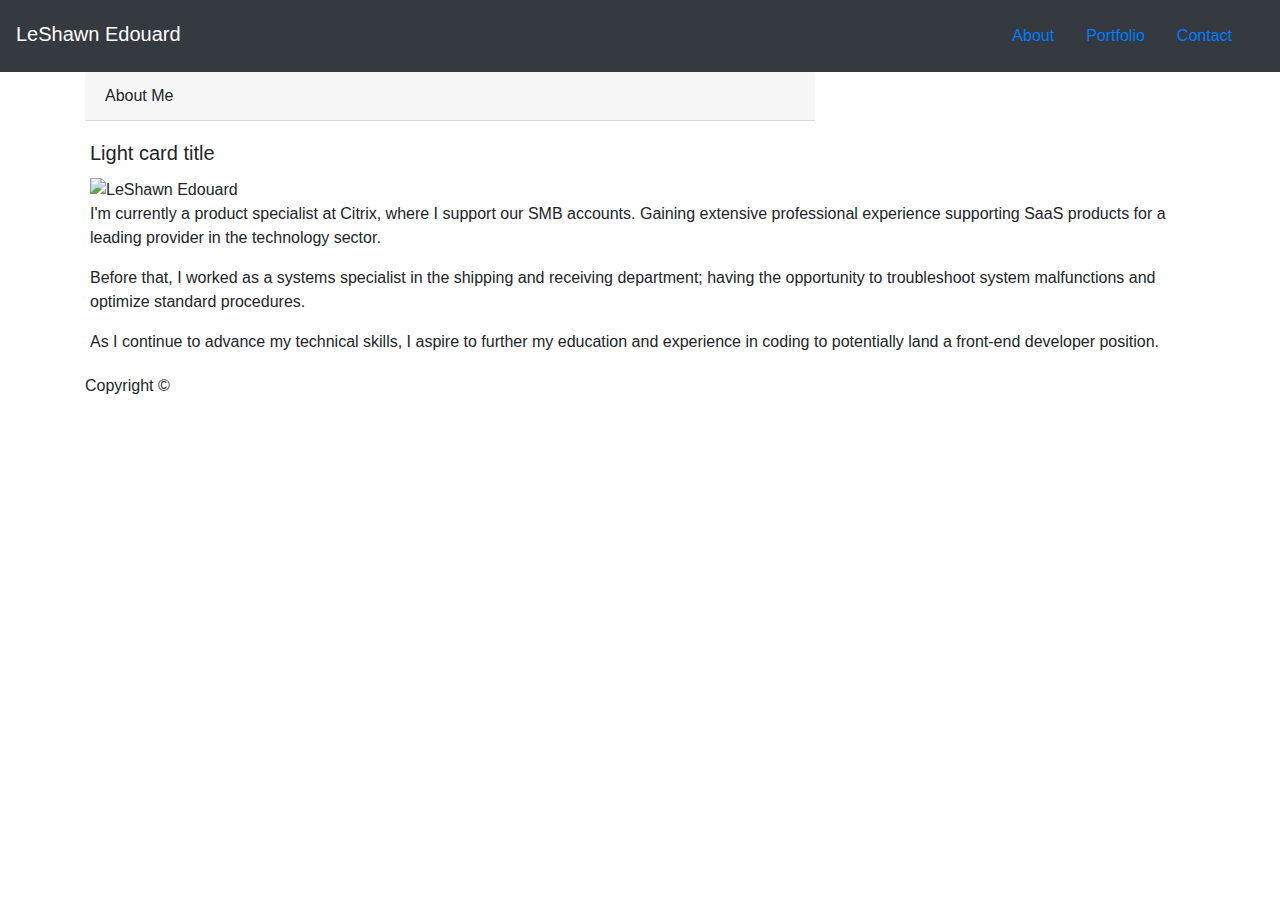
==== index.html @ b6b4a984 "Converted maint-content section from html to Bootstrap" ====
<!doctype html>
<html lang="en-us">

<head>
  <meta charset="UTF-8">
  <title>About | Your Name</title>
  <link rel="stylesheet" href="https://stackpath.bootstrapcdn.com/bootstrap/4.3.1/css/bootstrap.min.css" integrity="sha384-ggOyR0iXCbMQv3Xipma34MD+dH/1fQ784/j6cY/iJTQUOhcWr7x9JvoRxT2MZw1T" crossorigin="anonymous">
  <link rel="stylesheet" type="text/css" href="assets/css/style.css">
</head>

<body>
  <nav class="navbar navbar-expand-lg navbar-dark bg-dark">
    <span class="navbar-brand mb-1 h1">LeShawn Edouard</span>
    <button class="navbar-toggler" type="button" data-toggle="collapse" data-target="#navbarSupportContent"
      aria-controls="navbarSupportedContent" aria-expanded="false" aria-label="Toggle navigation">
      <span class="navbar-toggler-icon"></span>
    </button>
    <div class="collapse navbar-collapse" id="navbarSupportedContent">
      <ul class="navbar nav ml-auto">
        <li class="nav-item">
          <a class="nav-link active" href="#">About</a>
        </li>
        <li class="nav-item">
          <a class="nav-link active" href="#">Portfolio</a>
        </li>
        <li class="nav-item">
          <a class="nav-link active" href="#">Contact</a>
        </li>
      </ul>
    </div>
  </nav>

  <div class="container">
    <div class="row">
      <div class="col-md-8">
        <div class="card-header">About Me</div></div>
          <div class="card-body">
            <h5 class="card-title">Light card title</h5>
            <img src=https://media.licdn.com/dms/image/C5603AQFyxFHCx1GUyw/profile-displayphoto-shrink_200_200/0?e=1554940800&v=beta&t=RhmMfVXSX6F5E5WJxNRILof1QL9oDq3vGXuPM7QDJfo class="auth-image" alt="LeShawn Edouard">
            <p class="card-text">I'm currently a product specialist at Citrix, where I support our SMB accounts. Gaining extensive professional experience supporting SaaS products for a leading provider in the technology sector.</p>
            <p class="card-text">Before that, I worked as a systems specialist in the shipping and receiving department; having the opportunity to troubleshoot system malfunctions and optimize standard procedures.</p>
            <p class="card-text">As I continue to advance my technical skills, I aspire to further my education and experience in coding to potentially land a front-end developer position.</p>
          </div>
      </div>
    </div>
  </div>



  <footer>
    <div class="container">
      Copyright &copy; 
    </div>
  </footer>
</body>

</html>
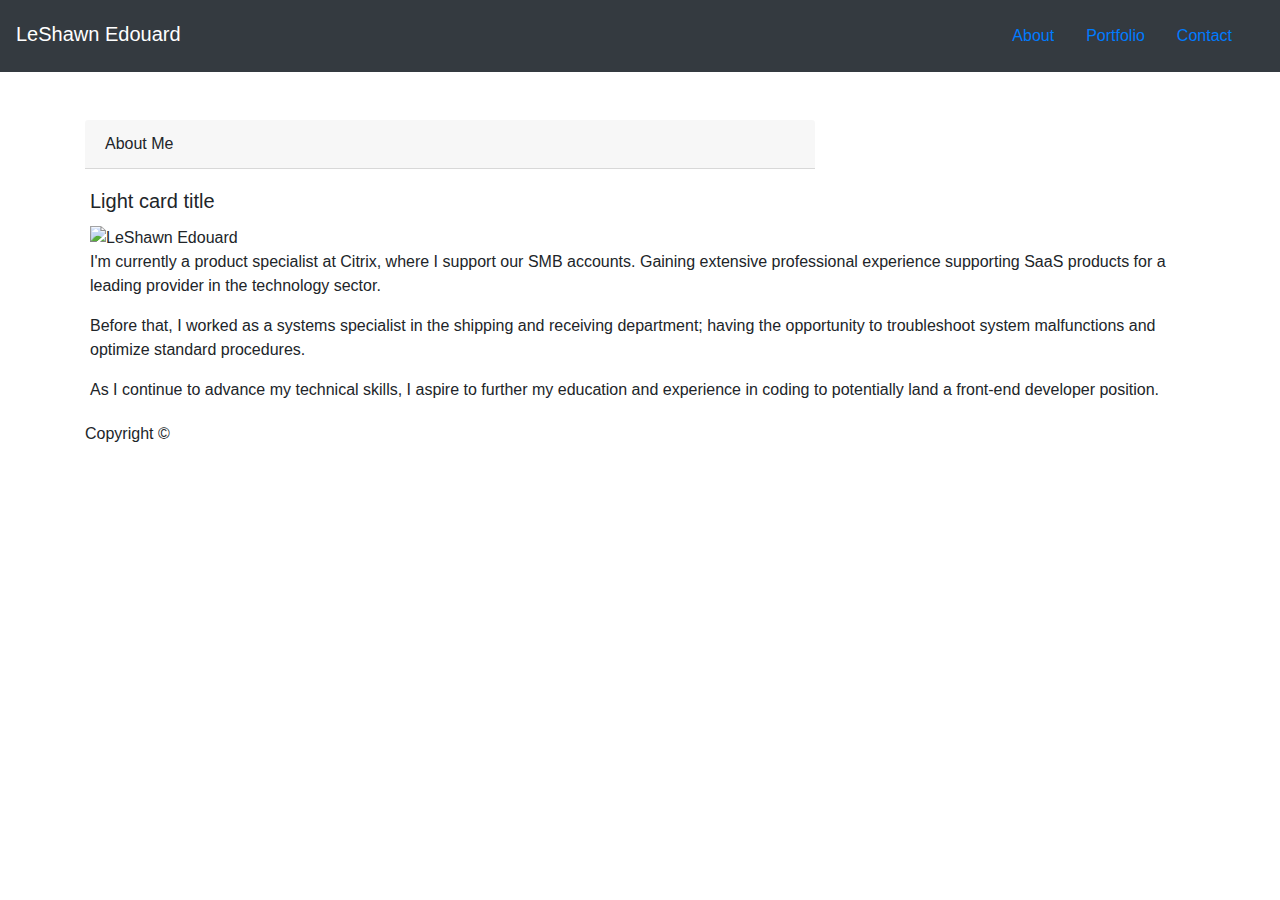
==== commit 72b1fa17: "Added line break between main-content and header" ====
--- a/index.html
+++ b/index.html
@@ -30,6 +30,9 @@
     </div>
   </nav>
 
+  <br>
+  <br>
+
   <div class="container">
     <div class="row">
       <div class="col-md-8">
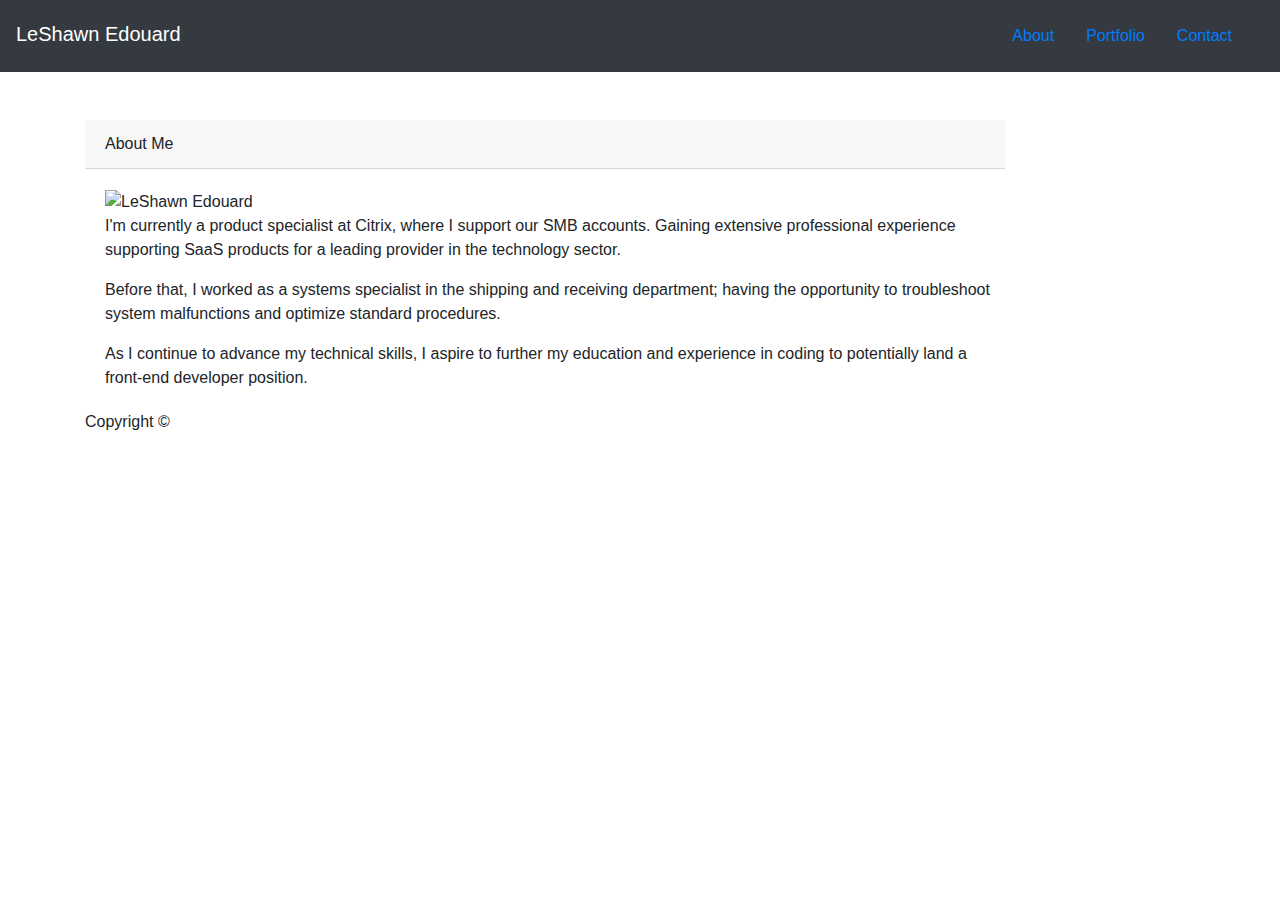
==== commit da47b12d: "Adjusted column to adjust main-content" ====
--- a/index.html
+++ b/index.html
@@ -6,6 +6,7 @@
   <title>About | Your Name</title>
   <link rel="stylesheet" href="https://stackpath.bootstrapcdn.com/bootstrap/4.3.1/css/bootstrap.min.css" integrity="sha384-ggOyR0iXCbMQv3Xipma34MD+dH/1fQ784/j6cY/iJTQUOhcWr7x9JvoRxT2MZw1T" crossorigin="anonymous">
   <link rel="stylesheet" type="text/css" href="assets/css/style.css">
+  <link ref="stylesheet" href="assets/images">
 </head>
 
 <body>
@@ -30,19 +31,22 @@
     </div>
   </nav>
 
+  <img src="https://www.toptal.com/designers/subtlepatterns/tiny-squares-pattern/" alt=>
+
   <br>
   <br>
 
   <div class="container">
     <div class="row">
-      <div class="col-md-8">
+      <div class="col-md-10">
         <div class="card-header">About Me</div></div>
           <div class="card-body">
-            <h5 class="card-title">Light card title</h5>
+            <div class="col-md-10">
             <img src=https://media.licdn.com/dms/image/C5603AQFyxFHCx1GUyw/profile-displayphoto-shrink_200_200/0?e=1554940800&v=beta&t=RhmMfVXSX6F5E5WJxNRILof1QL9oDq3vGXuPM7QDJfo class="auth-image" alt="LeShawn Edouard">
             <p class="card-text">I'm currently a product specialist at Citrix, where I support our SMB accounts. Gaining extensive professional experience supporting SaaS products for a leading provider in the technology sector.</p>
             <p class="card-text">Before that, I worked as a systems specialist in the shipping and receiving department; having the opportunity to troubleshoot system malfunctions and optimize standard procedures.</p>
             <p class="card-text">As I continue to advance my technical skills, I aspire to further my education and experience in coding to potentially land a front-end developer position.</p>
+            </div>
           </div>
       </div>
     </div>
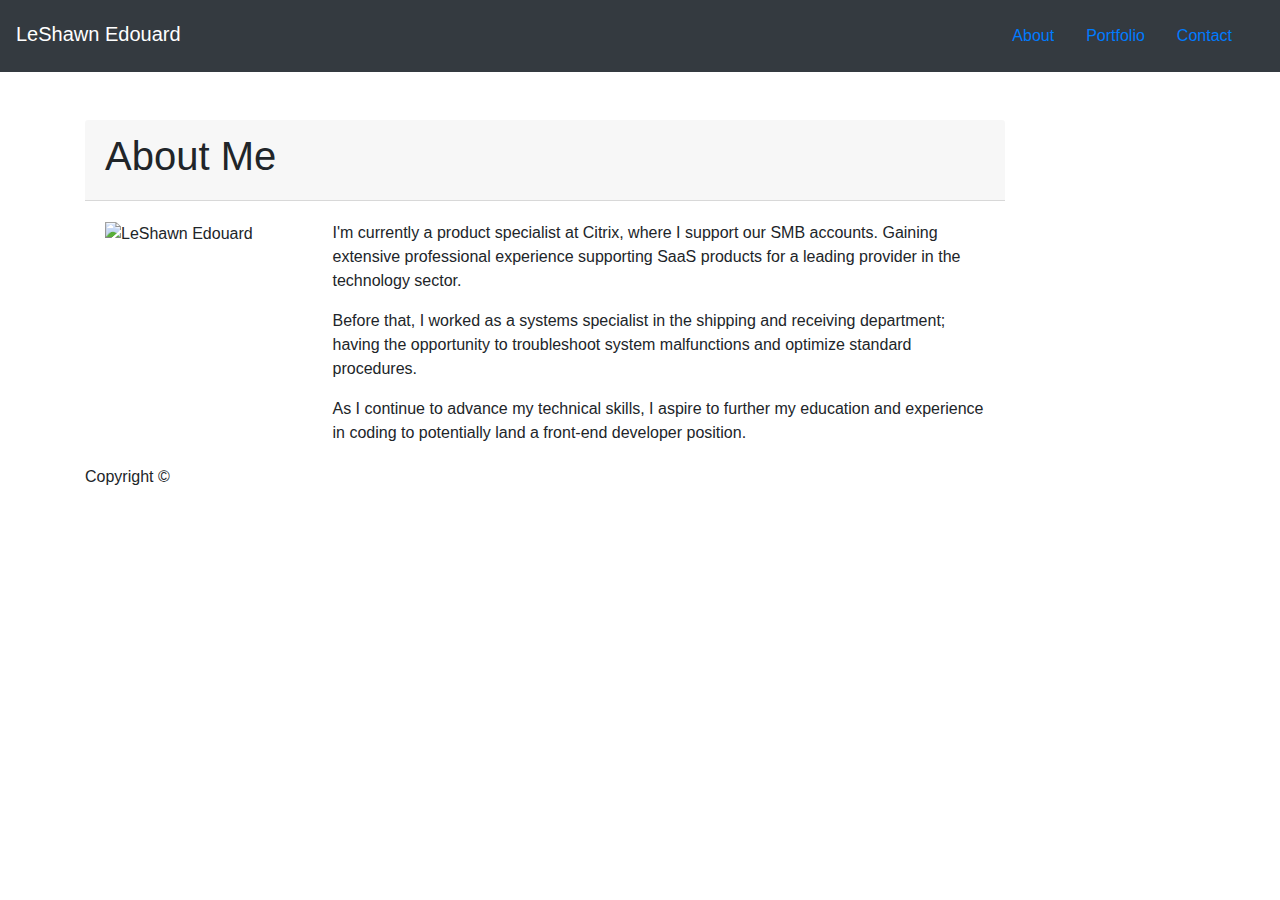
==== commit dafdf006: "Adjust text to fit next to profil image" ====
--- a/index.html
+++ b/index.html
@@ -39,13 +39,19 @@
   <div class="container">
     <div class="row">
       <div class="col-md-10">
-        <div class="card-header">About Me</div></div>
+        <div class="card-header">
+          <h1>About Me</h1>
+        </div>
           <div class="card-body">
-            <div class="col-md-10">
-            <img src=https://media.licdn.com/dms/image/C5603AQFyxFHCx1GUyw/profile-displayphoto-shrink_200_200/0?e=1554940800&v=beta&t=RhmMfVXSX6F5E5WJxNRILof1QL9oDq3vGXuPM7QDJfo class="auth-image" alt="LeShawn Edouard">
-            <p class="card-text">I'm currently a product specialist at Citrix, where I support our SMB accounts. Gaining extensive professional experience supporting SaaS products for a leading provider in the technology sector.</p>
-            <p class="card-text">Before that, I worked as a systems specialist in the shipping and receiving department; having the opportunity to troubleshoot system malfunctions and optimize standard procedures.</p>
-            <p class="card-text">As I continue to advance my technical skills, I aspire to further my education and experience in coding to potentially land a front-end developer position.</p>
+            <div class="row">
+            <div class="col-md-3">  
+              <img src=https://media.licdn.com/dms/image/C5603AQFyxFHCx1GUyw/profile-displayphoto-shrink_200_200/0?e=1554940800&v=beta&t=RhmMfVXSX6F5E5WJxNRILof1QL9oDq3vGXuPM7QDJfo class="auth-image" alt="LeShawn Edouard">
+            </div>
+            <div class="col-md-9">
+              <p class="card-text">I'm currently a product specialist at Citrix, where I support our SMB accounts. Gaining extensive professional experience supporting SaaS products for a leading provider in the technology sector.</p>
+              <p class="card-text">Before that, I worked as a systems specialist in the shipping and receiving department; having the opportunity to troubleshoot system malfunctions and optimize standard procedures.</p>
+              <p class="card-text">As I continue to advance my technical skills, I aspire to further my education and experience in coding to potentially land a front-end developer position.</p>
+            </div>
             </div>
           </div>
       </div>
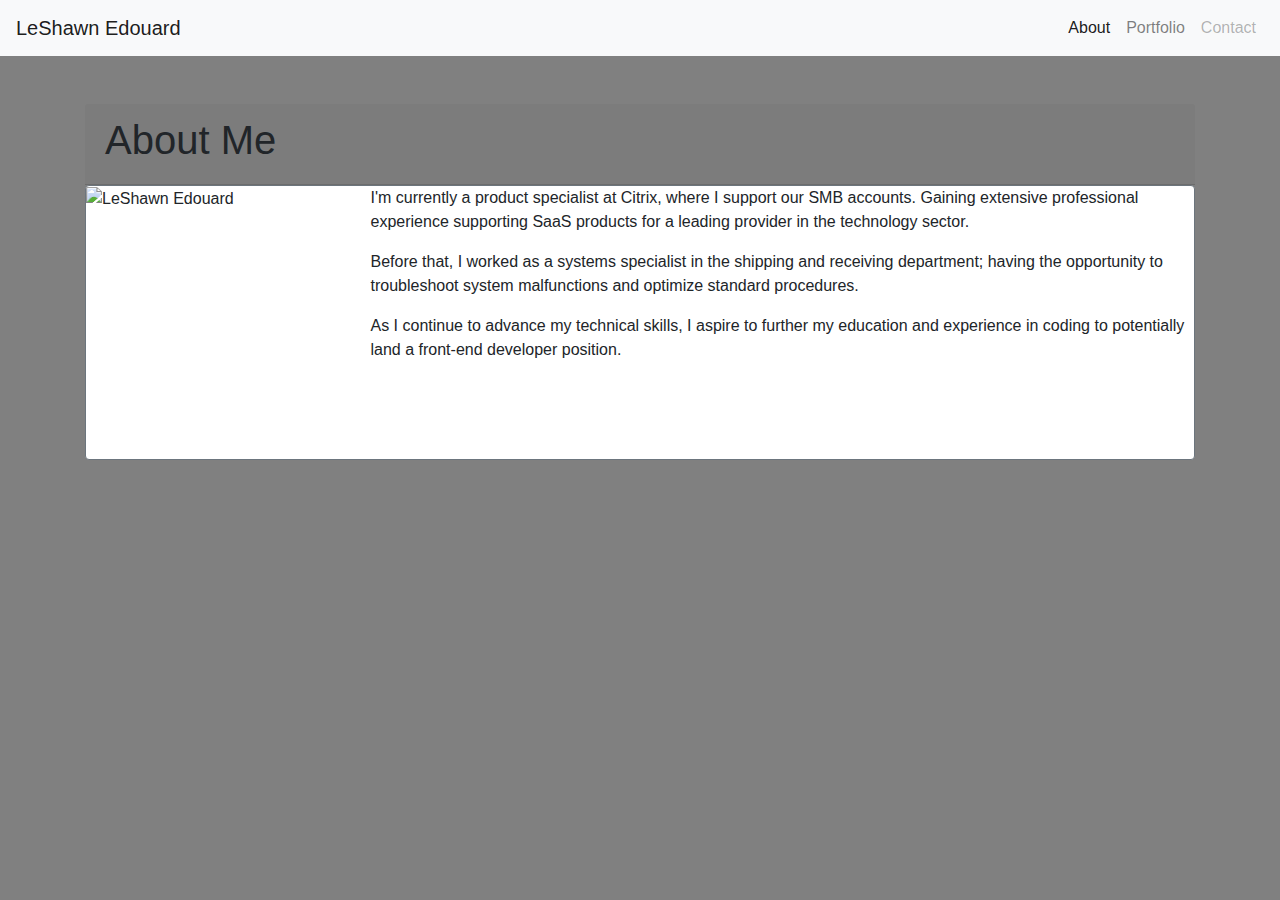
==== commit fb494634: "Changed navbar and css properties" ====
--- a/index.html
+++ b/index.html
@@ -10,24 +10,17 @@
 </head>
 
 <body>
-  <nav class="navbar navbar-expand-lg navbar-dark bg-dark">
-    <span class="navbar-brand mb-1 h1">LeShawn Edouard</span>
-    <button class="navbar-toggler" type="button" data-toggle="collapse" data-target="#navbarSupportContent"
-      aria-controls="navbarSupportedContent" aria-expanded="false" aria-label="Toggle navigation">
+  <nav class="navbar navbar-expand-lg navbar-light bg-light">
+    <a class="navbar-brand" href="#">LeShawn Edouard</a>
+    <button class="navbar-toggler" type="button" data-toggle="collapse" data-target="#navbarNavAltMarkup" aria-controls="navbarNavAltMarkup" aria-expanded="false" aria-label="Toggle navigation">
       <span class="navbar-toggler-icon"></span>
     </button>
-    <div class="collapse navbar-collapse" id="navbarSupportedContent">
-      <ul class="navbar nav ml-auto">
-        <li class="nav-item">
-          <a class="nav-link active" href="#">About</a>
-        </li>
-        <li class="nav-item">
-          <a class="nav-link active" href="#">Portfolio</a>
-        </li>
-        <li class="nav-item">
-          <a class="nav-link active" href="#">Contact</a>
-        </li>
-      </ul>
+    <div class="collapse navbar-collapse" id="navbarNavAltMarkup">
+      <div class="navbar-nav ml-auto">
+        <a class="nav-item nav-link active" href="#">About<span class="sr-only">(current)</span></a>
+        <a class="nav-item nav-link" href="#">Portfolio</a>
+        <a class="nav-item nav-link disabled" href="#" tabindex="-1" aria-disabled="true">Contact</a>
+      </div>
     </div>
   </nav>
 
@@ -38,11 +31,11 @@
 
   <div class="container">
     <div class="row">
-      <div class="col-md-10">
+      <div class="col-md-12">
         <div class="card-header">
           <h1>About Me</h1>
         </div>
-          <div class="card-body">
+          <div class="card border-secondary mb-3" style="height:100%">
             <div class="row">
             <div class="col-md-3">  
               <img src=https://media.licdn.com/dms/image/C5603AQFyxFHCx1GUyw/profile-displayphoto-shrink_200_200/0?e=1554940800&v=beta&t=RhmMfVXSX6F5E5WJxNRILof1QL9oDq3vGXuPM7QDJfo class="auth-image" alt="LeShawn Edouard">
@@ -60,6 +53,8 @@
 
 
 
+
+
   <footer>
     <div class="container">
       Copyright &copy; 
--- a/assets/css/style.css
+++ b/assets/css/style.css
@@ -0,0 +1,156 @@
+body    {
+    background-image:url("../images/tiny-squares.png");
+    background-color: gray;
+    font-family:'Arial', 'Helvetica Neue', Helvetica, sans-serif;
+}
+
+/* *   {box-sizing: border-box;
+}
+body    {
+    background-image:url("../images/tiny-squares.png");
+    background-color: gray;
+    font-family:'Arial', 'Helvetica Neue', Helvetica, sans-serif;
+    margin:0;
+    overflow:hidden;
+}
+.navbar, navbar-expand-lg, navbar-dark, bg-dark  {
+    text-align: none;
+    font-size: 18px;
+    line-height: 25px;
+    background-color: #ffffff;
+    border: 20px solid white;
+    position: relative;
+    height: 82px;
+    border-top-width: 0px;
+    border-bottom-style: solid;
+    border-bottom-width: 2px;
+    border-bottom-color: #cccccc;
+}
+#name   {
+    float: left;
+    padding: 30px;
+    font-size: 32px;
+    line-height: 20px;
+    background-color: #4aaaa5;
+    color: #ffffff;
+    position: absolute;
+    left: 268px;
+    font-family:'Georgia', Times, Times New Roman, serif;
+}
+#header-right {
+    display: block;
+    padding: 29px;
+    color:#777777;
+    line-height: 20px;
+    font-size:15px;
+    float: right;
+    position: inherit;
+    right: 185px;
+    font-family: 'Arial', 'Helvetica Neue', Helvetica, sans-serif;
+    width: 25%;
+    text-align: center;
+}
+#header-right a:hover {
+    background-color: #4aaaa5;
+    color: #ffffff;
+}
+.About  {
+    padding: 15px;
+    color:#777777;
+    text-decoration-line: none;
+}
+.Portfolio  {
+    padding: 15px;
+    color:#777777;
+    text-decoration-line: none;
+}
+.Contact    {
+    padding: 15px;
+    color:#777777;
+    text-decoration-line: none;
+}
+#middle  {
+    padding: 20px 10px;
+    width: 960px;
+    margin: auto;
+    margin-top: 20px;
+    background-color:#ffffff;
+    border-style: solid;
+    border-color: #dddddd;
+    border-width: 1px;
+}
+p   {
+    font-family: 'Arial', 'Helvetica Neue', Helvetica, sans-serif;
+    color: #777777;
+    font-size: 20px;
+    line-height: 1.5;
+    margin-left: 20px;
+    margin-top: -5px;
+}
+h1  {
+    font-family: 'Georgia', Times, Times New Roman, serif;
+    color: #4aaaa5;
+    margin-left: 20px;
+}
+.col-md-3  {
+    float: left;
+    margin-right: 20px;
+    margin-left: 20px;
+}
+hr  {
+    margin-left: 20px;
+    margin-right: 20px;
+    margin-bottom: 25px;
+    border-bottom-color: #dddddd;
+    border-bottom-style: solid;
+    border-bottom-width: 2px;
+}
+.col-md-3 {
+    margin-right: 20px;
+    margin-left: 20px;
+}
+#footer1 {
+    background-color:#666666;
+    border-top-style:solid;
+    border-color:#4aaaa5;
+    border-top-width: 8px;
+    padding: 15px;
+    margin-top: 120px;
+    text-align:center;
+    color: #cccccc;
+}
+#footer2 {
+    background-color:#666666;
+    border-top-style:solid;
+    border-color:#4aaaa5;
+    border-top-width: 8px;
+    padding: 15px;
+    margin-top: 120px;
+    text-align:center;
+    color: #cccccc;
+}
+#footer3 {
+    background-color:#666666;
+    border-top-style:solid;
+    border-color:#4aaaa5;
+    border-top-width: 8px;
+    padding: 15px;
+    margin-top: 50px;
+    text-align:center;
+    color: #cccccc;
+}
+input[type=text], select {
+    width: 100%;
+    padding: 12px 20px;
+    margin: 8px 0;
+    display: inline-block;
+    border: 1px solid #ccc;
+    border-radius: 4px;
+    box-sizing: border-box;
+}
+#message    {
+    padding-bottom: 96.5px;
+}
+input[type=submit]:hover {
+background-color: #4aaaa5;
+} */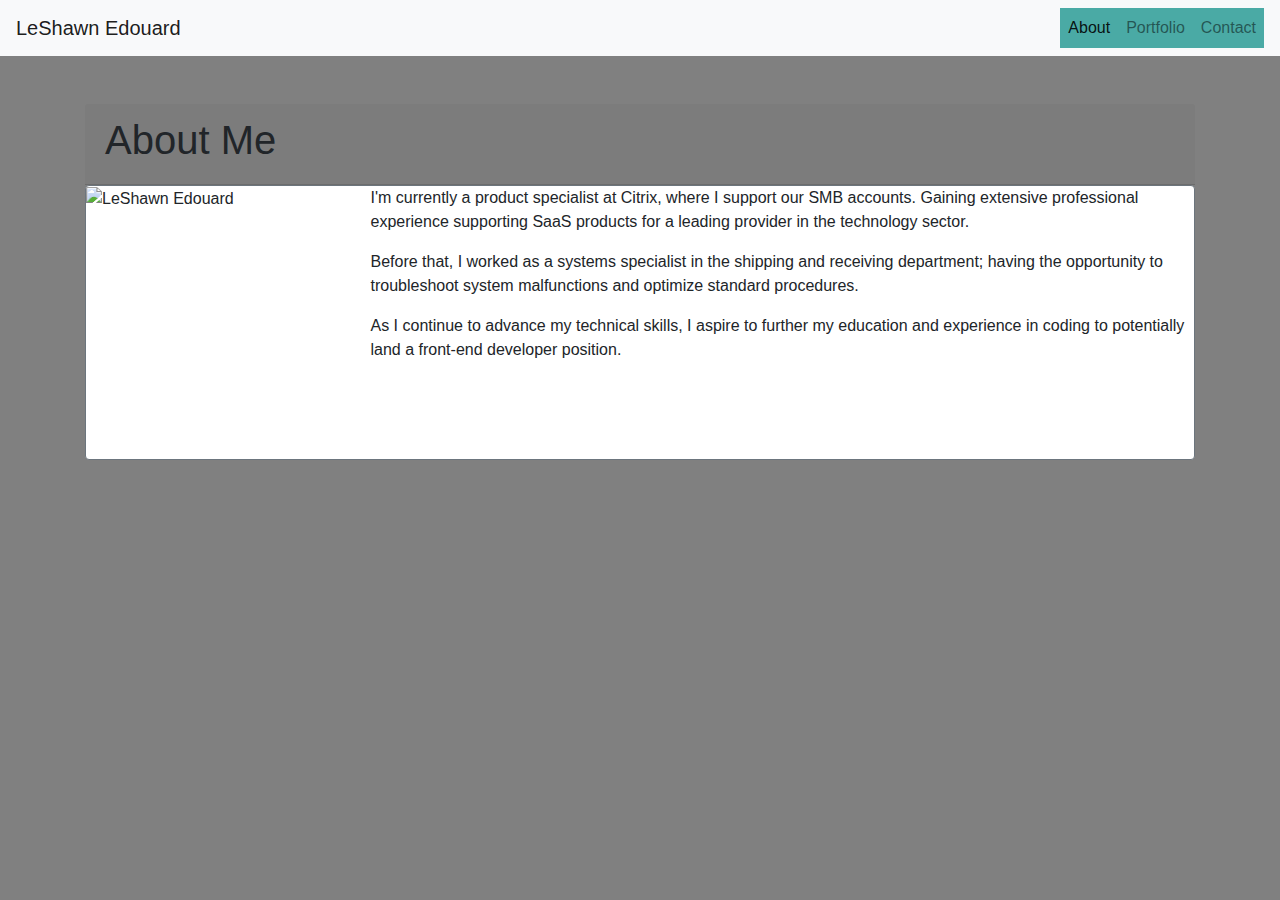
==== commit 00a81886: "Add background color to reference links and modified html structure on Portfolio Contact pages" ====
--- a/index.html
+++ b/index.html
@@ -3,7 +3,7 @@
 
 <head>
   <meta charset="UTF-8">
-  <title>About | Your Name</title>
+  <title>About | LeShawn Edouard</title>
   <link rel="stylesheet" href="https://stackpath.bootstrapcdn.com/bootstrap/4.3.1/css/bootstrap.min.css" integrity="sha384-ggOyR0iXCbMQv3Xipma34MD+dH/1fQ784/j6cY/iJTQUOhcWr7x9JvoRxT2MZw1T" crossorigin="anonymous">
   <link rel="stylesheet" type="text/css" href="assets/css/style.css">
   <link ref="stylesheet" href="assets/images">
@@ -19,7 +19,7 @@
       <div class="navbar-nav ml-auto">
         <a class="nav-item nav-link active" href="#">About<span class="sr-only">(current)</span></a>
         <a class="nav-item nav-link" href="#">Portfolio</a>
-        <a class="nav-item nav-link disabled" href="#" tabindex="-1" aria-disabled="true">Contact</a>
+        <a class="nav-item nav-link" href="#">Contact</a>
       </div>
     </div>
   </nav>
--- a/assets/css/style.css
+++ b/assets/css/style.css
@@ -3,15 +3,10 @@
     background-color: gray;
     font-family:'Arial', 'Helvetica Neue', Helvetica, sans-serif;
 }
-
+.nav-item, nav-link, active {
+    background-color: #4aaaa5;
+}
 /* *   {box-sizing: border-box;
-}
-body    {
-    background-image:url("../images/tiny-squares.png");
-    background-color: gray;
-    font-family:'Arial', 'Helvetica Neue', Helvetica, sans-serif;
-    margin:0;
-    overflow:hidden;
 }
 .navbar, navbar-expand-lg, navbar-dark, bg-dark  {
     text-align: none;
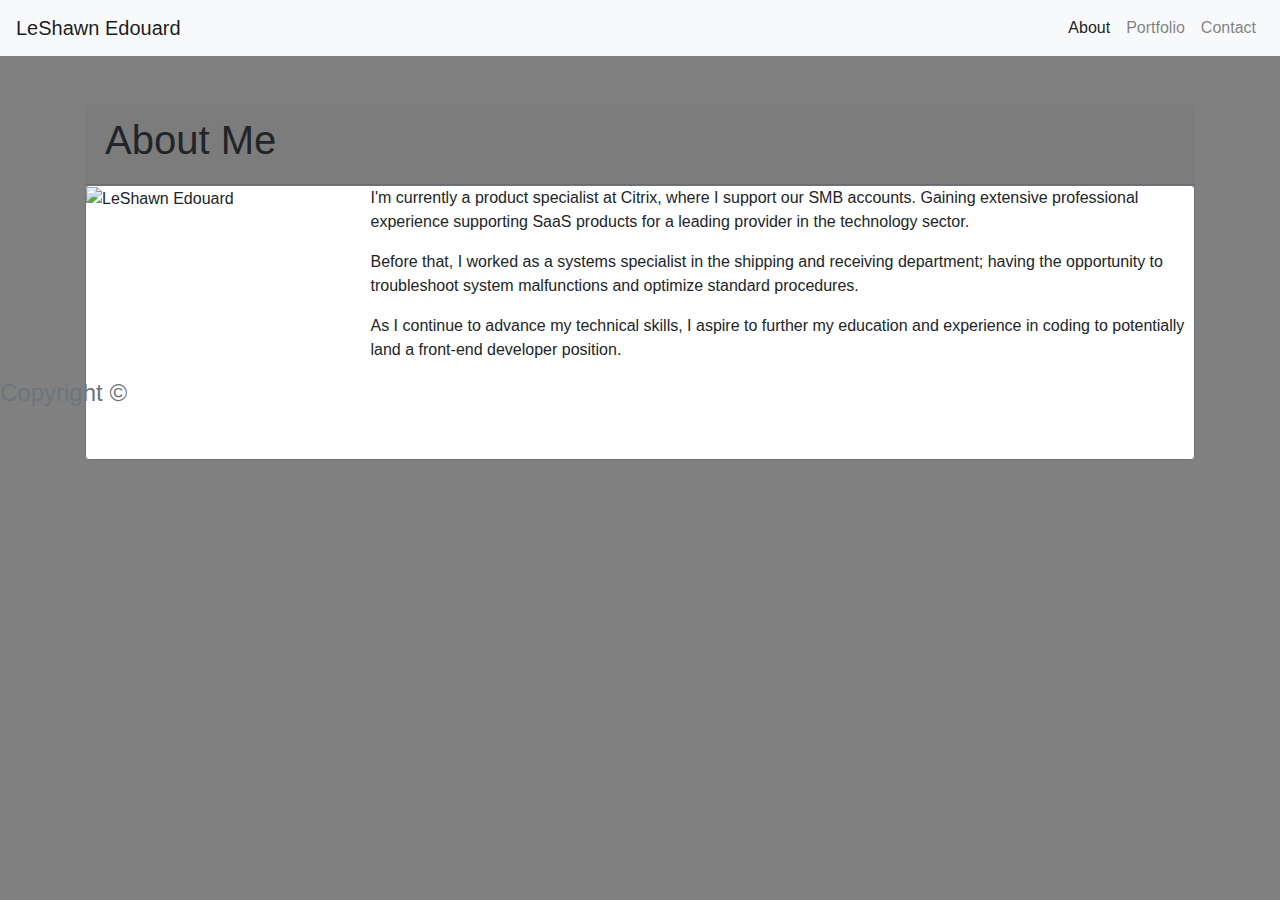
==== commit 43e288fa: "Activated hyperlink references" ====
--- a/index.html
+++ b/index.html
@@ -17,9 +17,9 @@
     </button>
     <div class="collapse navbar-collapse" id="navbarNavAltMarkup">
       <div class="navbar-nav ml-auto">
-        <a class="nav-item nav-link active" href="#">About<span class="sr-only">(current)</span></a>
-        <a class="nav-item nav-link" href="#">Portfolio</a>
-        <a class="nav-item nav-link" href="#">Contact</a>
+        <a class="nav-item nav-link active" href="index.html">About<span class="sr-only">(current)</span></a>
+        <a class="nav-item nav-link" href="portfolio.html">Portfolio</a>
+        <a class="nav-item nav-link" href="contact.html">Contact</a>
       </div>
     </div>
   </nav>
@@ -51,15 +51,16 @@
     </div>
   </div>
 
+  <footer class="text-muted">
+    <div class="row">
+      <div class="col-md-12">
+        <div class="container2">
+          <h4>Copyright &#169;</h4>
+        </div>
+      </div>
+     </div>  
+  </footer>
 
-
-
-
-  <footer>
-    <div class="container">
-      Copyright &copy; 
-    </div>
-  </footer>
 </body>
 
 </html>--- a/assets/css/style.css
+++ b/assets/css/style.css
@@ -3,9 +3,10 @@
     background-color: gray;
     font-family:'Arial', 'Helvetica Neue', Helvetica, sans-serif;
 }
-.nav-item, nav-link, active {
-    background-color: #4aaaa5;
+.text-muted {
+    background-color: solid black;
 }
+
 /* *   {box-sizing: border-box;
 }
 .navbar, navbar-expand-lg, navbar-dark, bg-dark  {
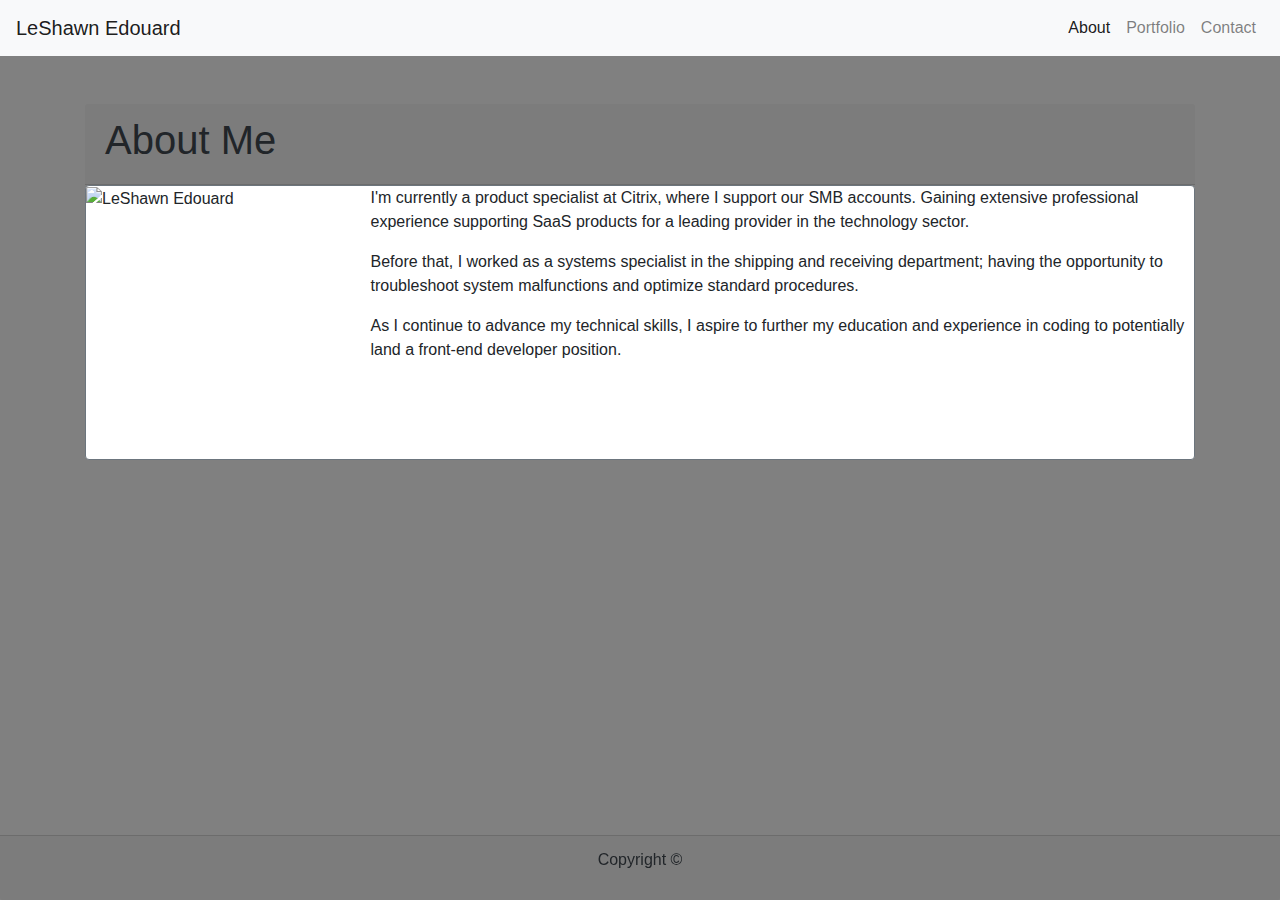
==== commit b79cad4a: "Added footer to index page" ====
--- a/index.html
+++ b/index.html
@@ -51,15 +51,13 @@
     </div>
   </div>
 
-  <footer class="text-muted">
-    <div class="row">
-      <div class="col-md-12">
-        <div class="container2">
-          <h4>Copyright &#169;</h4>
-        </div>
-      </div>
-     </div>  
-  </footer>
+  <div class="footer-margin fixed-bottom">
+    <footer class="card-footer footer">
+        <center>
+          <p>Copyright ©</p>
+        </center>
+    </footer>
+  </div>
 
 </body>
 
--- a/assets/css/style.css
+++ b/assets/css/style.css
@@ -3,7 +3,7 @@
     background-color: gray;
     font-family:'Arial', 'Helvetica Neue', Helvetica, sans-serif;
 }
-.text-muted {
+.card-footer {
     background-color: solid black;
 }
 
